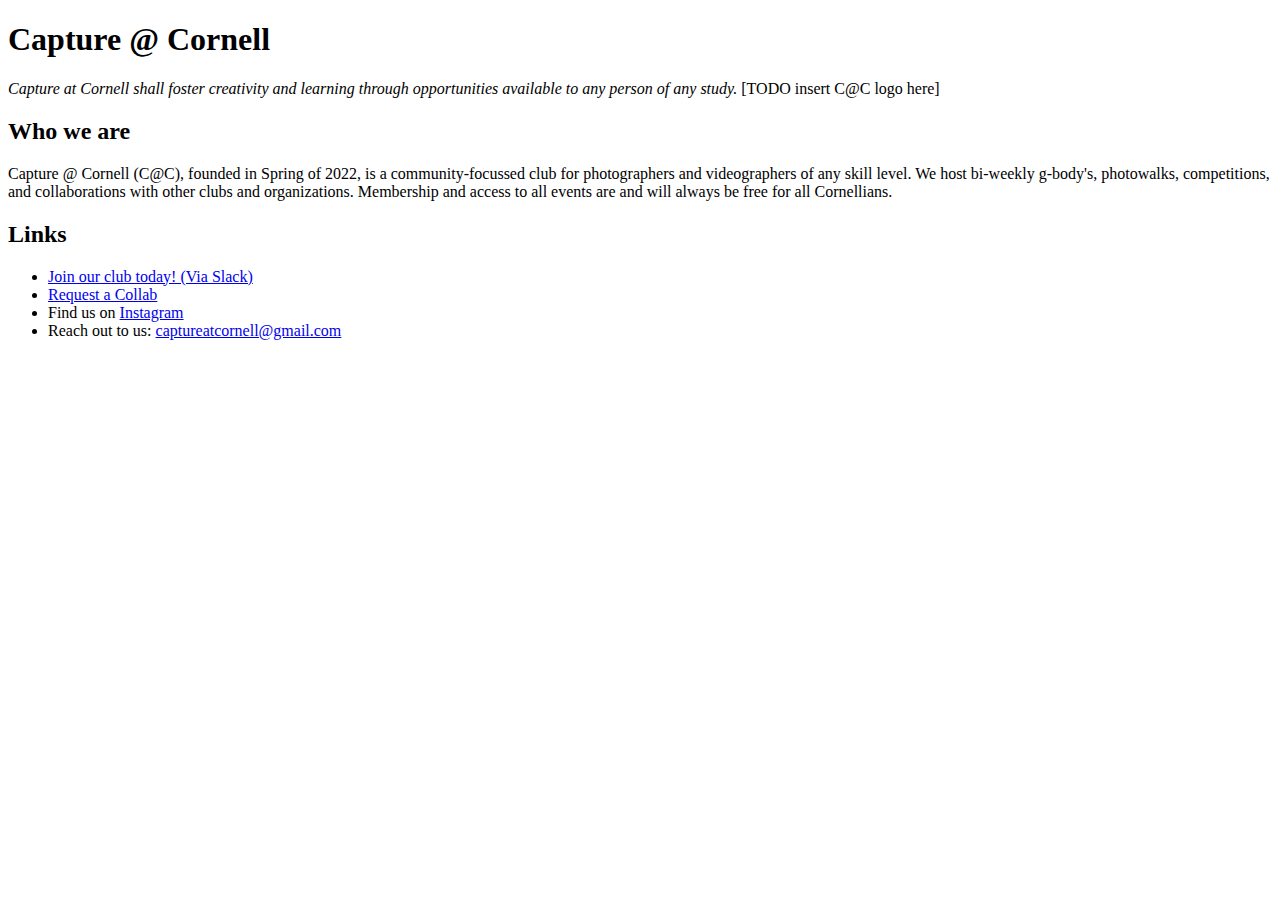
==== index.html @ e245d506 "added index.html with basic text content" ====
<!DOCTYPE html>
<html lang="en">

<head>
  <meta charset="UTF-8" />
  <meta name="viewport" content="width=device-width, initial-scale=1" />

  <title>Capture @ Cornell</title>
</head>

<body>
  <h1>Capture @ Cornell</h1>
  <em>Capture at Cornell shall foster creativity and learning through opportunities available to any person of any
    study.</em>
  [TODO insert C@C logo here]

  <h2>Who we are</h2>
  Capture @ Cornell (C@C), founded in Spring of 2022, is a community-focussed club for photographers and videographers
  of any skill level. We host bi-weekly g-body's, photowalks, competitions, and collaborations with other clubs and
  organizations.

  Membership and access to all events are and will always be free for all Cornellians.

  <h2>Links</h2>
  <ul>
    <li> <a href="https://join.slack.com/t/captureatcornell/shared_invite/zt-1em8aeiet-ZT5KQTzZ0QhWlB3ddscQ5w"> Join our
        club today! (Via Slack)</a></li>

    <li> <a href="https://docs.google.com/forms/d/e/1FAIpQLSebuQnLH3TrK7KEcijqf0I3bDynGQGmegk4kL2iKXUW2dOL9Q/viewform">
        Request a Collab </a></li>

    <li>Find us on <a href="https://www.instagram.com/captureatcornell/?hl=en"> Instagram</a></li>

    <li> Reach out to us: <a href="mailto:captureatcornell@gmail.com">captureatcornell@gmail.com </a></li>

  </ul>

</body>
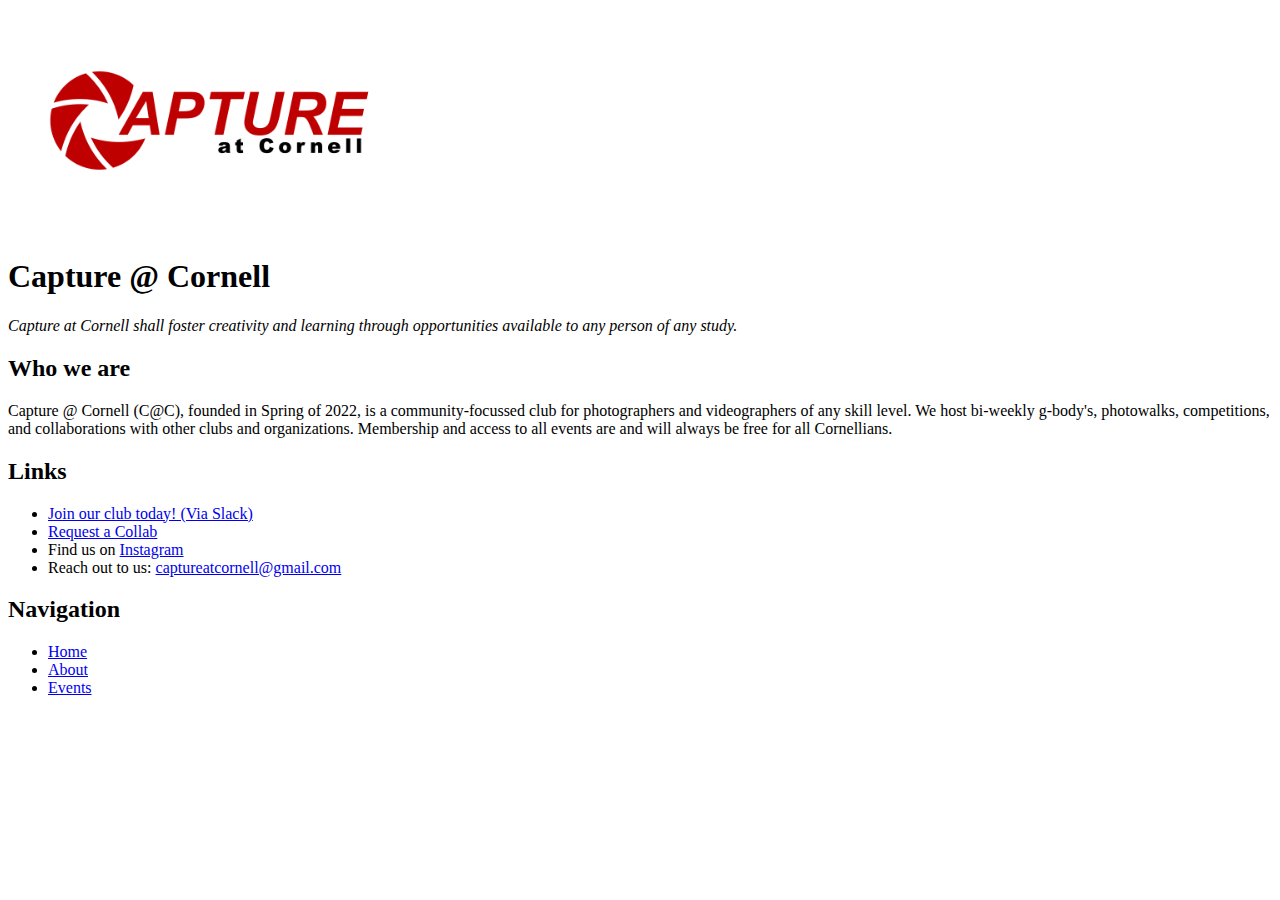
==== commit f23664d9: "Added about.html, events.html, images" ====
--- a/index.html
+++ b/index.html
@@ -9,10 +9,14 @@
 </head>
 
 <body>
+  <fig>
+    <img src="images/Capture_logo.png" alt="" width="400"/>
+  </fig>
+  
   <h1>Capture @ Cornell</h1>
   <em>Capture at Cornell shall foster creativity and learning through opportunities available to any person of any
     study.</em>
-  [TODO insert C@C logo here]
+  
 
   <h2>Who we are</h2>
   Capture @ Cornell (C@C), founded in Spring of 2022, is a community-focussed club for photographers and videographers
@@ -35,4 +39,13 @@
 
   </ul>
 
+  <nav>
+    <h2>Navigation</h2>
+    <ul>
+      <li><a href="index.html"> Home </a></li>
+      <li><a href="about.html"> About </a></li>
+      <li><a href="events.html"> Events</a></li>
+    </ul>
+  </nav>
+
 </body>
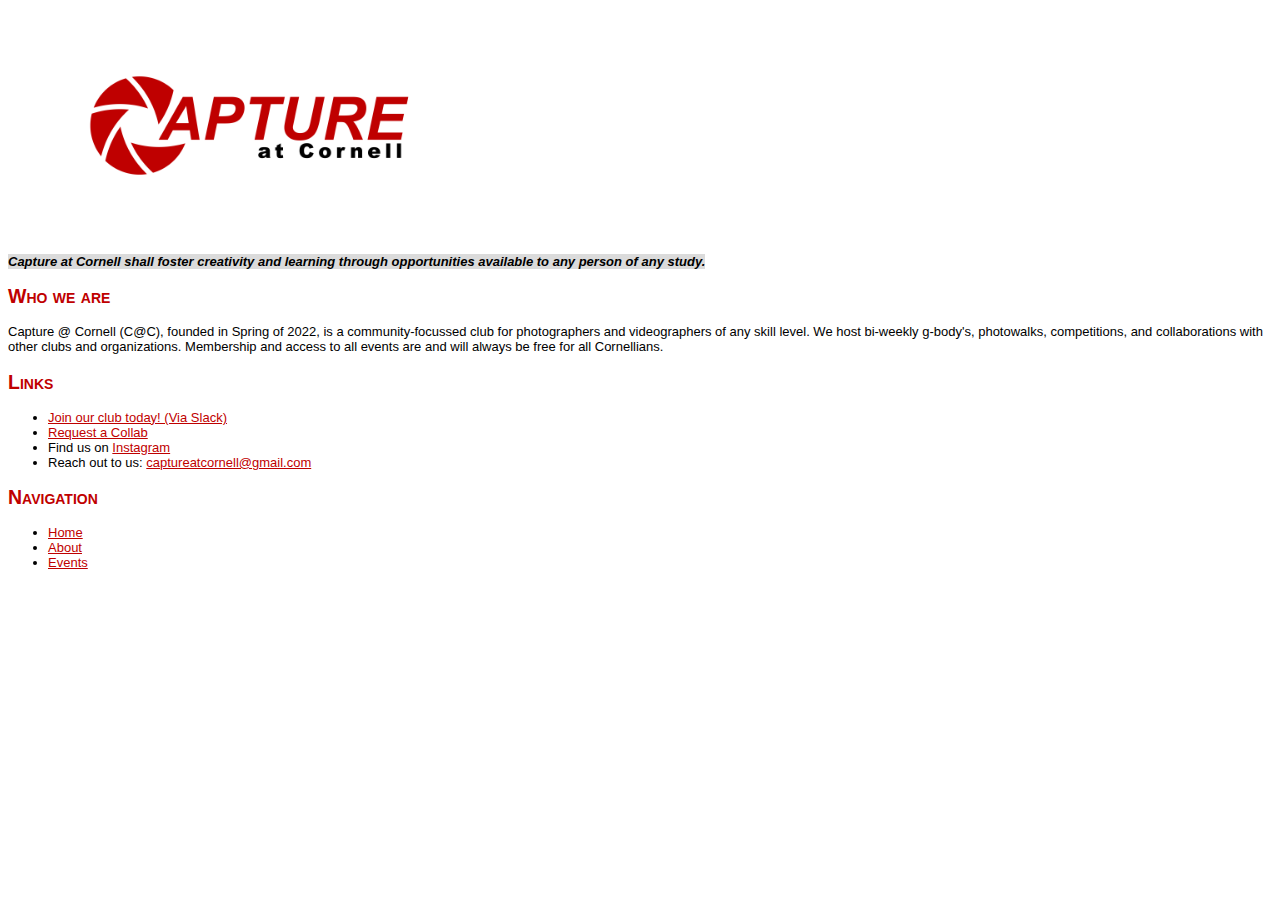
==== commit 9fc87170: "Added CSS styling, proper citations" ====
--- a/index.html
+++ b/index.html
@@ -6,14 +6,16 @@
   <meta name="viewport" content="width=device-width, initial-scale=1" />
 
   <title>Capture @ Cornell</title>
+  <link rel="stylesheet" type="text/css" href="styles/site.css" />
 </head>
 
 <body>
-  <fig>
+
+  <figure>
     <img src="images/Capture_logo.png" alt="" width="400"/>
-  </fig>
-  
-  <h1>Capture @ Cornell</h1>
+  </figure>
+
+
   <em>Capture at Cornell shall foster creativity and learning through opportunities available to any person of any
     study.</em>
   
--- a/styles/site.css
+++ b/styles/site.css
@@ -0,0 +1,71 @@
+body {
+  background-color: #ffffff;
+}
+
+html {
+  font-family: sans-serif;
+  font-size: small;
+  font-weight: 150;
+}
+
+h1 {
+  color: #000000;
+  border: #b83834;
+}
+
+h2 {
+  color: #bf0000;
+  font-variant: small-caps;
+}
+
+li {
+  color: rgb(0, 0, 0);
+}
+
+em {
+  font-style: italic; /* removes italics */
+  font-weight: bold; /* adds bold */
+  color: black;
+  background-color: rgb(219, 219, 219);
+}
+
+bold {
+  color:rgb(0, 0, 0);
+  font-weight: bold;
+  text-decoration: underline;
+}
+
+a:link {
+  color: #bf0000;
+}
+
+a:visited {
+  color: #bd7d34;
+}
+
+a:focus {
+  border-bottom: 1px solid;
+  background: #b83834;
+}
+
+a:hover {
+  border-bottom: 1px solid;
+  background: #ffcfcf;
+}
+
+a:active {
+  background: #b91e1e;
+  color: #ce2f2f;
+}
+
+div {
+  border: 0.5rem outset pink;
+  outline: 0.5rem solid khaki;
+  box-shadow: 0 0 0 2rem skyblue;
+  border-radius: 12px;
+  font: bold 1rem sans-serif;
+  margin: 2rem;
+  padding: 1rem;
+  outline-offset: 0.5rem;
+}
+
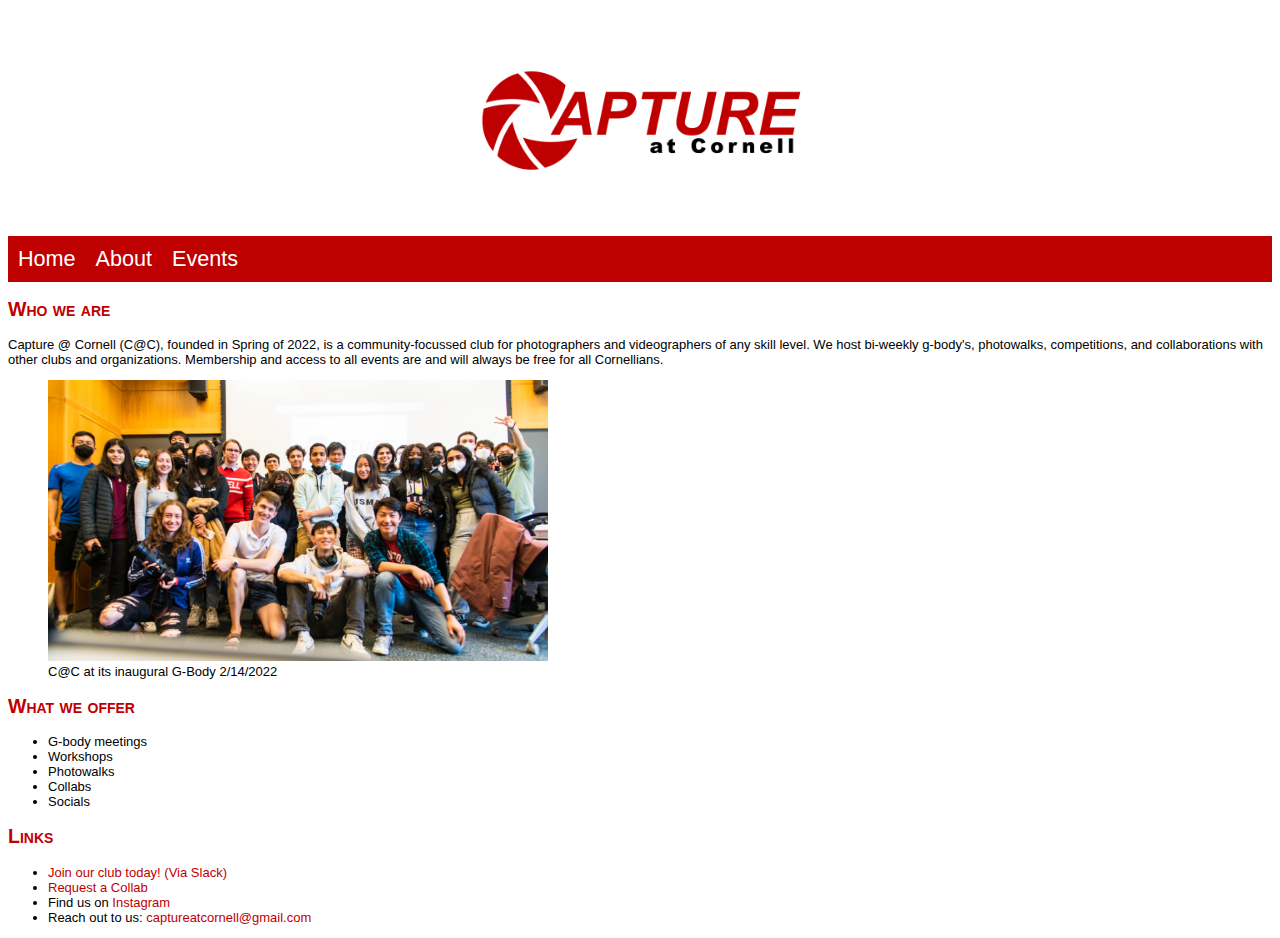
==== commit d5510c23: "Added menu bar, updated all pages with images and text." ====
--- a/index.html
+++ b/index.html
@@ -10,39 +10,15 @@
 </head>
 
 <body>
-
-  <figure>
-    <img src="images/Capture_logo.png" alt="" width="400"/>
-  </figure>
+  <header>
+    <figure>
+      <img src="images/Capture_logo.png" alt="" width="400" />
+    </figure>
 
 
-  <em>Capture at Cornell shall foster creativity and learning through opportunities available to any person of any
-    study.</em>
-  
-
-  <h2>Who we are</h2>
-  Capture @ Cornell (C@C), founded in Spring of 2022, is a community-focussed club for photographers and videographers
-  of any skill level. We host bi-weekly g-body's, photowalks, competitions, and collaborations with other clubs and
-  organizations.
-
-  Membership and access to all events are and will always be free for all Cornellians.
-
-  <h2>Links</h2>
-  <ul>
-    <li> <a href="https://join.slack.com/t/captureatcornell/shared_invite/zt-1em8aeiet-ZT5KQTzZ0QhWlB3ddscQ5w"> Join our
-        club today! (Via Slack)</a></li>
-
-    <li> <a href="https://docs.google.com/forms/d/e/1FAIpQLSebuQnLH3TrK7KEcijqf0I3bDynGQGmegk4kL2iKXUW2dOL9Q/viewform">
-        Request a Collab </a></li>
-
-    <li>Find us on <a href="https://www.instagram.com/captureatcornell/?hl=en"> Instagram</a></li>
-
-    <li> Reach out to us: <a href="mailto:captureatcornell@gmail.com">captureatcornell@gmail.com </a></li>
-
-  </ul>
+  </header>
 
   <nav>
-    <h2>Navigation</h2>
     <ul>
       <li><a href="index.html"> Home </a></li>
       <li><a href="about.html"> About </a></li>
@@ -50,4 +26,59 @@
     </ul>
   </nav>
 
+  <div class="body">
+    <div class="col">
+      <h2>Who we are</h2>
+      Capture @ Cornell (C@C), founded in Spring of 2022, is a
+      community-focussed club for photographers and videographers of any skill
+      level. We host bi-weekly g-body's, photowalks, competitions, and
+      collaborations with other clubs and organizations. Membership and access
+      to all events are and will always be free for all Cornellians.
+
+      <figure>
+        <!-- Source: (original work) Ming DeMers -->
+        <img src="images/cac_group_photo.jpg" alt="" width="500" />
+        <figcaption>C@C at its inaugural G-Body 2/14/2022</figcaption>
+      </figure>
+
+      <h2>What we offer</h2>
+
+      <ul>
+        <li>G-body meetings</li>
+        <li>Workshops</li>
+        <li>Photowalks</li>
+        <li>Collabs</li>
+        <li>Socials</li>
+      </ul>
+
+      <h2>Links</h2>
+      <ul>
+        <li>
+          <a href="https://join.slack.com/t/captureatcornell/shared_invite/zt-1em8aeiet-ZT5KQTzZ0QhWlB3ddscQ5w">
+            Join our club today! (Via Slack)</a>
+        </li>
+
+        <li>
+          <a href="https://docs.google.com/forms/d/e/1FAIpQLSebuQnLH3TrK7KEcijqf0I3bDynGQGmegk4kL2iKXUW2dOL9Q/viewform">
+            Request a Collab
+          </a>
+        </li>
+
+        <li>
+          Find us on
+          <a href="https://www.instagram.com/captureatcornell/?hl=en">
+            Instagram</a>
+        </li>
+
+        <li>
+          Reach out to us:
+          <a href="mailto:captureatcornell@gmail.com">captureatcornell@gmail.com
+          </a>
+        </li>
+      </ul>
+    </div>
+    <div class="col"></div>
+  </div>
 </body>
+
+</html>--- a/styles/site.css
+++ b/styles/site.css
@@ -1,6 +1,16 @@
-body {
-  background-color: #ffffff;
+main {
+  display: flex;
+  flex-direction: column;
+  flex-grow: 1;
 }
+
+
+header figure {
+  display: block;
+  width: 400px;
+  margin: auto;
+}
+
 
 html {
   font-family: sans-serif;
@@ -23,24 +33,28 @@
 }
 
 em {
-  font-style: italic; /* removes italics */
-  font-weight: bold; /* adds bold */
+  font-style: italic;
+  /* removes italics */
+  font-weight: bold;
+  /* adds bold */
   color: black;
   background-color: rgb(219, 219, 219);
 }
 
 bold {
-  color:rgb(0, 0, 0);
+  color: rgb(0, 0, 0);
   font-weight: bold;
   text-decoration: underline;
 }
 
 a:link {
   color: #bf0000;
+  font-style: normal;
+  text-decoration: none;
 }
 
 a:visited {
-  color: #bd7d34;
+  color: #ffffff;
 }
 
 a:focus {
@@ -50,22 +64,49 @@
 
 a:hover {
   border-bottom: 1px solid;
-  background: #ffcfcf;
+  background: #ffffff;
 }
 
-a:active {
-  background: #b91e1e;
-  color: #ce2f2f;
+nav {
+  background-color: #bf0000;
+  display: flex;
+  flex-direction: row;
+  flex-grow: 1;
+
 }
 
-div {
-  border: 0.5rem outset pink;
-  outline: 0.5rem solid khaki;
-  box-shadow: 0 0 0 2rem skyblue;
-  border-radius: 12px;
-  font: bold 1rem sans-serif;
-  margin: 2rem;
-  padding: 1rem;
-  outline-offset: 0.5rem;
+nav ul {
+  /* */
+  display: flex;
+  flex-direction: row;
+  margin: 0;
+  padding: 0;
 }
 
+nav ul li {
+  display: flex;
+  flex-direction: row;
+  font-size: large;
+}
+
+nav a:link {
+  text-decoration: none;
+  font-size: larger;
+  color: #ffffff;
+  background-color: #BF0000;
+  display: inline;
+  padding: 10px;
+}
+
+nav a:hover {
+  color: #BF0000;
+  background-color: #ffffff;
+  border-bottom: 0px;
+}
+
+.profile {
+  display: flex;
+  flex-direction: row;
+  flex-grow: 1;
+  justify-content: space-between;
+}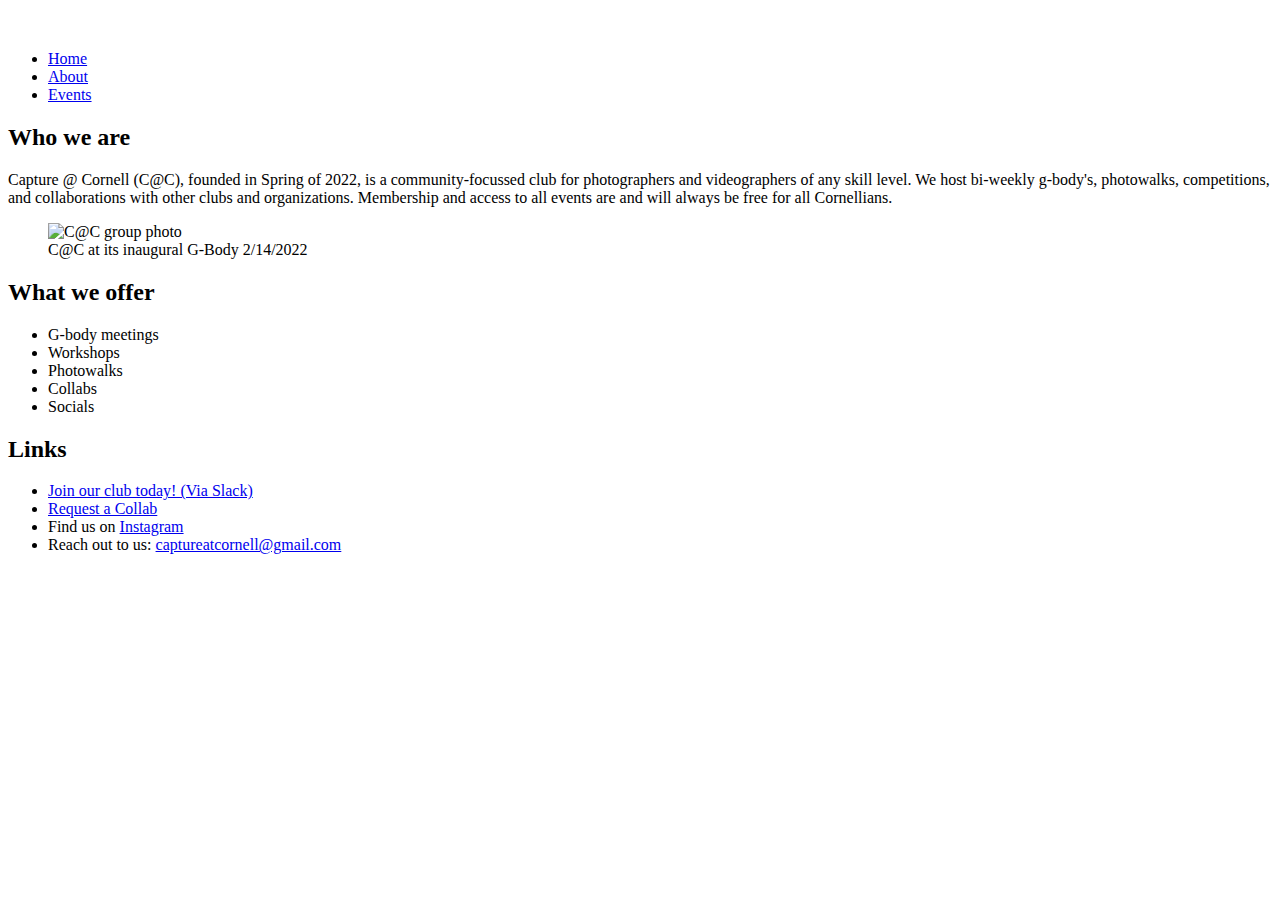
==== commit e260220b: "Now working with project 3 to add interactivity" ====
--- a/index.html
+++ b/index.html
@@ -1,84 +1,84 @@
-<!DOCTYPE html>
-<html lang="en">
-
-<head>
-  <meta charset="UTF-8" />
-  <meta name="viewport" content="width=device-width, initial-scale=1" />
-
-  <title>Capture @ Cornell</title>
-  <link rel="stylesheet" type="text/css" href="styles/site.css" />
-</head>
-
-<body>
-  <header>
-    <figure>
-      <img src="images/Capture_logo.png" alt="" width="400" />
-    </figure>
-
-
-  </header>
-
-  <nav>
-    <ul>
-      <li><a href="index.html"> Home </a></li>
-      <li><a href="about.html"> About </a></li>
-      <li><a href="events.html"> Events</a></li>
-    </ul>
-  </nav>
-
-  <div class="body">
-    <div class="col">
-      <h2>Who we are</h2>
-      Capture @ Cornell (C@C), founded in Spring of 2022, is a
-      community-focussed club for photographers and videographers of any skill
-      level. We host bi-weekly g-body's, photowalks, competitions, and
-      collaborations with other clubs and organizations. Membership and access
-      to all events are and will always be free for all Cornellians.
-
-      <figure>
-        <!-- Source: (original work) Ming DeMers -->
-        <img src="images/cac_group_photo.jpg" alt="" width="500" />
-        <figcaption>C@C at its inaugural G-Body 2/14/2022</figcaption>
-      </figure>
-
-      <h2>What we offer</h2>
-
-      <ul>
-        <li>G-body meetings</li>
-        <li>Workshops</li>
-        <li>Photowalks</li>
-        <li>Collabs</li>
-        <li>Socials</li>
-      </ul>
-
-      <h2>Links</h2>
-      <ul>
-        <li>
-          <a href="https://join.slack.com/t/captureatcornell/shared_invite/zt-1em8aeiet-ZT5KQTzZ0QhWlB3ddscQ5w">
-            Join our club today! (Via Slack)</a>
-        </li>
-
-        <li>
-          <a href="https://docs.google.com/forms/d/e/1FAIpQLSebuQnLH3TrK7KEcijqf0I3bDynGQGmegk4kL2iKXUW2dOL9Q/viewform">
-            Request a Collab
-          </a>
-        </li>
-
-        <li>
-          Find us on
-          <a href="https://www.instagram.com/captureatcornell/?hl=en">
-            Instagram</a>
-        </li>
-
-        <li>
-          Reach out to us:
-          <a href="mailto:captureatcornell@gmail.com">captureatcornell@gmail.com
-          </a>
-        </li>
-      </ul>
-    </div>
-    <div class="col"></div>
-  </div>
-</body>
-
+<!DOCTYPE html>
+<html lang="en">
+
+<head>
+  <meta charset="UTF-8" />
+  <meta name="viewport" content="width=device-width, initial-scale=1" />
+
+  <title>Capture @ Cornell</title>
+  <link rel="stylesheet" type="text/css" href="styles/site.css" />
+</head>
+
+<body>
+  <header>
+    <figure>
+      <img src="images/Capture_logo.png" alt="" width="400" />
+    </figure>
+
+
+  </header>
+
+  <nav>
+    <ul>
+      <li><a href="index.html"> Home </a></li>
+      <li><a href="about.html"> About </a></li>
+      <li><a href="events.html"> Events</a></li>
+    </ul>
+  </nav>
+
+  <div class="body">
+    <div class="col">
+      <h2>Who we are</h2>
+      Capture @ Cornell (C@C), founded in Spring of 2022, is a
+      community-focussed club for photographers and videographers of any skill
+      level. We host bi-weekly g-body's, photowalks, competitions, and
+      collaborations with other clubs and organizations. Membership and access
+      to all events are and will always be free for all Cornellians.
+
+      <figure>
+        <!-- Source: (original work) Ming DeMers -->
+        <img src="images/cac_group_photo.jpg" alt="C@C group photo" width="500" />
+        <figcaption>C@C at its inaugural G-Body 2/14/2022</figcaption>
+      </figure>
+
+      <h2>What we offer</h2>
+
+      <ul>
+        <li>G-body meetings</li>
+        <li>Workshops</li>
+        <li>Photowalks</li>
+        <li>Collabs</li>
+        <li>Socials</li>
+      </ul>
+
+      <h2>Links</h2>
+      <ul>
+        <li>
+          <a href="https://join.slack.com/t/captureatcornell/shared_invite/zt-1em8aeiet-ZT5KQTzZ0QhWlB3ddscQ5w">
+            Join our club today! (Via Slack)</a>
+        </li>
+
+        <li>
+          <a href="https://docs.google.com/forms/d/e/1FAIpQLSebuQnLH3TrK7KEcijqf0I3bDynGQGmegk4kL2iKXUW2dOL9Q/viewform">
+            Request a Collab
+          </a>
+        </li>
+
+        <li>
+          Find us on
+          <a href="https://www.instagram.com/captureatcornell/?hl=en">
+            Instagram</a>
+        </li>
+
+        <li>
+          Reach out to us:
+          <a href="mailto:captureatcornell@gmail.com">captureatcornell@gmail.com
+          </a>
+        </li>
+      </ul>
+    </div>
+    <div class="col"></div>
+  </div>
+</body>
+
 </html>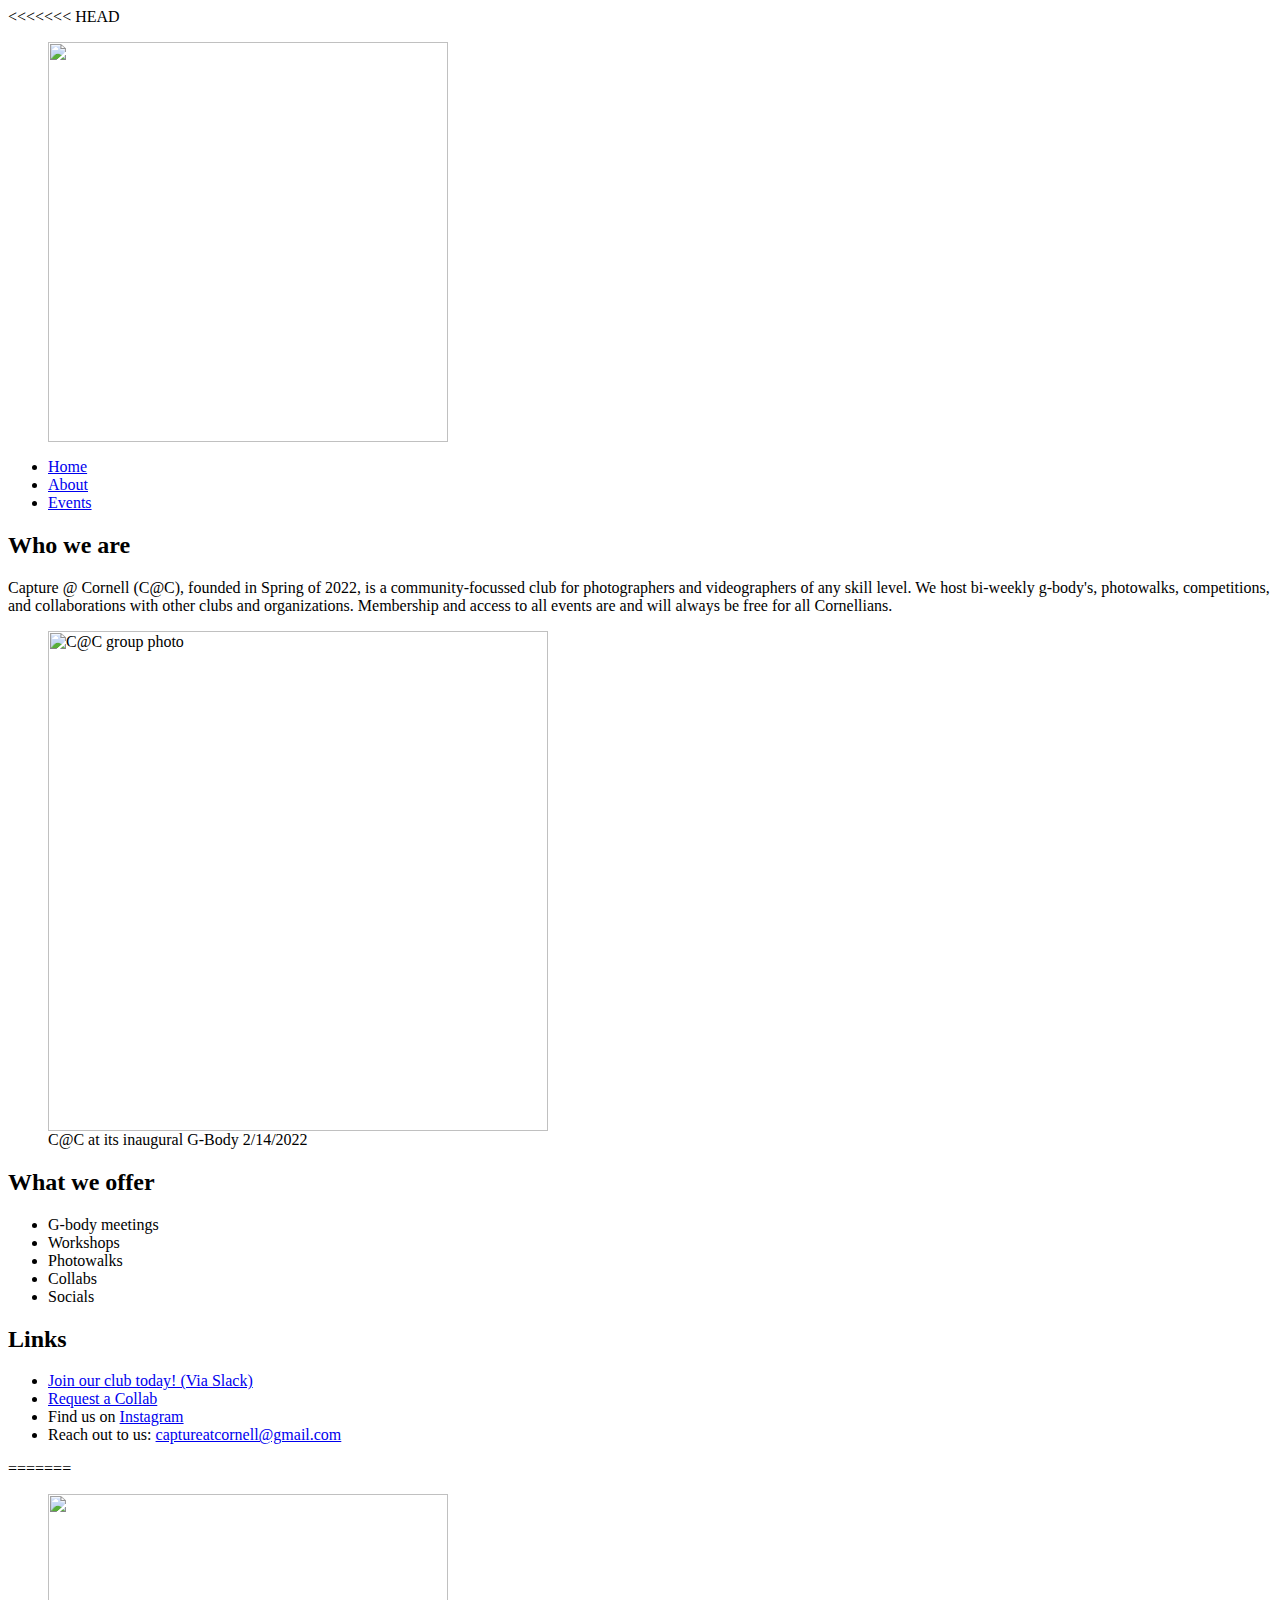
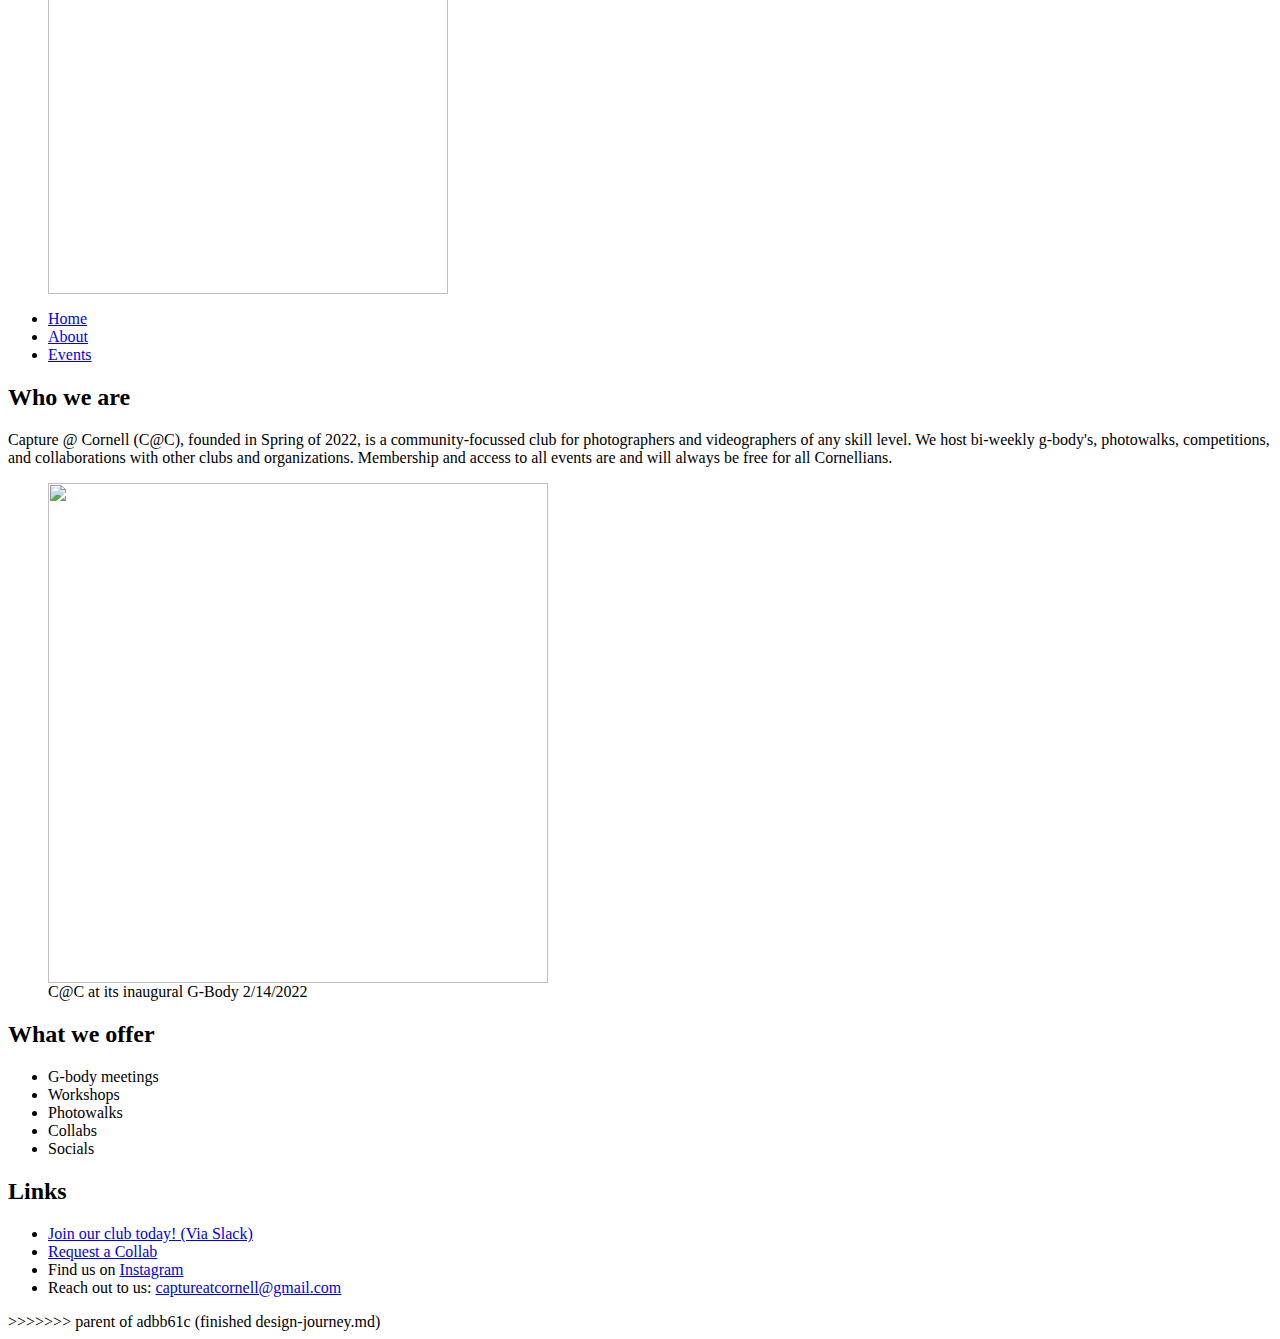
==== commit 4cba0aa9: "Update README.md" ====
--- a/index.html
+++ b/index.html
@@ -1,3 +1,4 @@
+<<<<<<< HEAD
 <!DOCTYPE html>
 <html lang="en">
 
@@ -81,4 +82,89 @@
   </div>
 </body>
 
+=======
+<!DOCTYPE html>
+<html lang="en">
+
+<head>
+  <meta charset="UTF-8" />
+  <meta name="viewport" content="width=device-width, initial-scale=1" />
+
+  <title>Capture @ Cornell</title>
+  <link rel="stylesheet" type="text/css" href="styles/site.css" />
+</head>
+
+<body>
+  <header>
+    <figure>
+      <img src="images/Capture_logo.png" alt="" width="400" />
+    </figure>
+
+
+  </header>
+
+  <nav>
+    <ul>
+      <li><a href="index.html"> Home </a></li>
+      <li><a href="about.html"> About </a></li>
+      <li><a href="events.html"> Events</a></li>
+    </ul>
+  </nav>
+
+  <div class="body">
+    <div class="col">
+      <h2>Who we are</h2>
+      Capture @ Cornell (C@C), founded in Spring of 2022, is a
+      community-focussed club for photographers and videographers of any skill
+      level. We host bi-weekly g-body's, photowalks, competitions, and
+      collaborations with other clubs and organizations. Membership and access
+      to all events are and will always be free for all Cornellians.
+
+      <figure>
+        <!-- Source: (original work) Ming DeMers -->
+        <img src="images/cac_group_photo.jpg" alt="" width="500" />
+        <figcaption>C@C at its inaugural G-Body 2/14/2022</figcaption>
+      </figure>
+
+      <h2>What we offer</h2>
+
+      <ul>
+        <li>G-body meetings</li>
+        <li>Workshops</li>
+        <li>Photowalks</li>
+        <li>Collabs</li>
+        <li>Socials</li>
+      </ul>
+
+      <h2>Links</h2>
+      <ul>
+        <li>
+          <a href="https://join.slack.com/t/captureatcornell/shared_invite/zt-1em8aeiet-ZT5KQTzZ0QhWlB3ddscQ5w">
+            Join our club today! (Via Slack)</a>
+        </li>
+
+        <li>
+          <a href="https://docs.google.com/forms/d/e/1FAIpQLSebuQnLH3TrK7KEcijqf0I3bDynGQGmegk4kL2iKXUW2dOL9Q/viewform">
+            Request a Collab
+          </a>
+        </li>
+
+        <li>
+          Find us on
+          <a href="https://www.instagram.com/captureatcornell/?hl=en">
+            Instagram</a>
+        </li>
+
+        <li>
+          Reach out to us:
+          <a href="mailto:captureatcornell@gmail.com">captureatcornell@gmail.com
+          </a>
+        </li>
+      </ul>
+    </div>
+    <div class="col"></div>
+  </div>
+</body>
+
+>>>>>>> parent of adbb61c (finished design-journey.md)
 </html>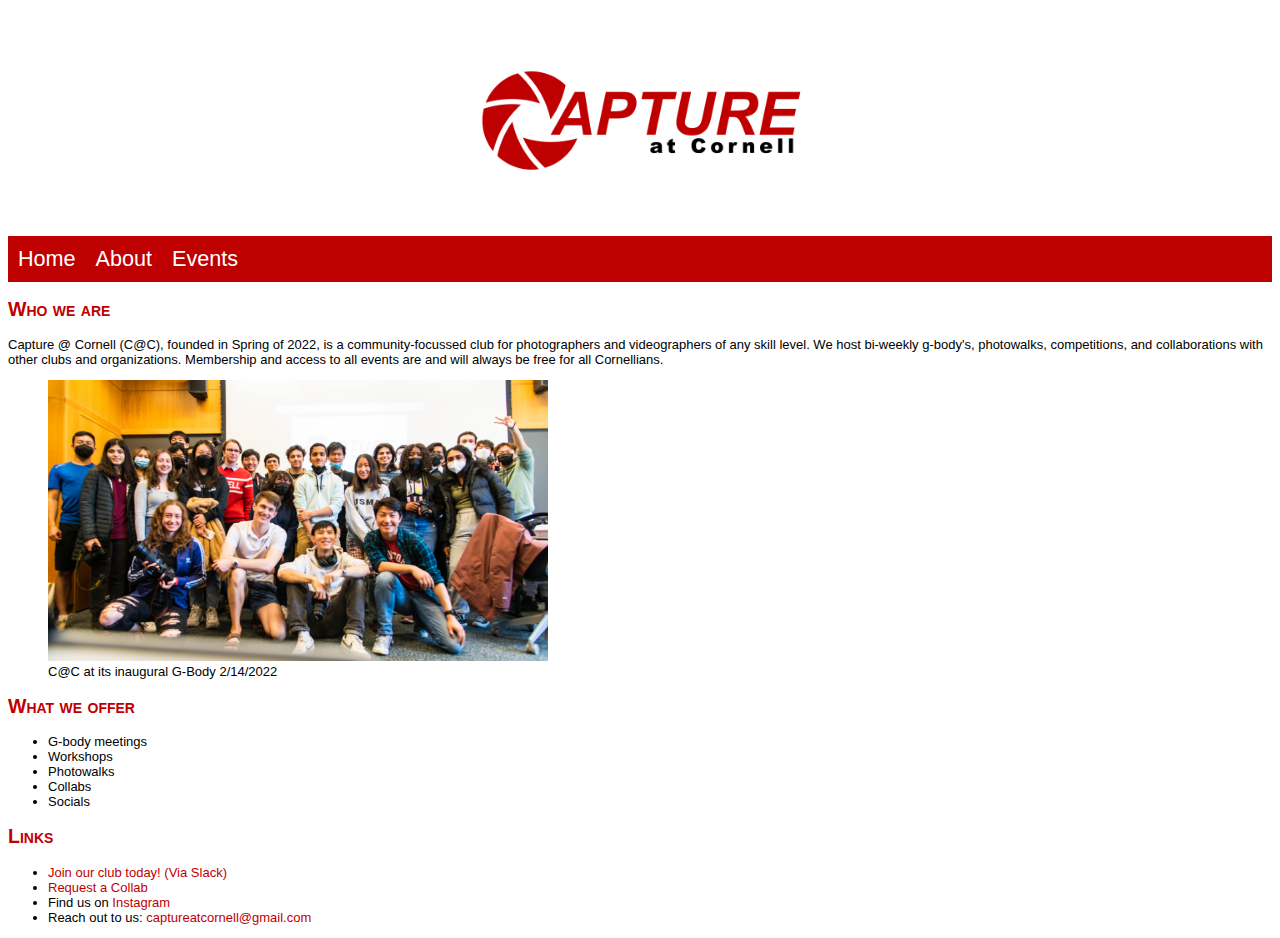
==== commit aa729b39: "Update README.md" ====
--- a/index.html
+++ b/index.html
@@ -1,4 +1,3 @@
-<<<<<<< HEAD
 <!DOCTYPE html>
 <html lang="en">
 
@@ -82,89 +81,4 @@
   </div>
 </body>
 
-=======
-<!DOCTYPE html>
-<html lang="en">
-
-<head>
-  <meta charset="UTF-8" />
-  <meta name="viewport" content="width=device-width, initial-scale=1" />
-
-  <title>Capture @ Cornell</title>
-  <link rel="stylesheet" type="text/css" href="styles/site.css" />
-</head>
-
-<body>
-  <header>
-    <figure>
-      <img src="images/Capture_logo.png" alt="" width="400" />
-    </figure>
-
-
-  </header>
-
-  <nav>
-    <ul>
-      <li><a href="index.html"> Home </a></li>
-      <li><a href="about.html"> About </a></li>
-      <li><a href="events.html"> Events</a></li>
-    </ul>
-  </nav>
-
-  <div class="body">
-    <div class="col">
-      <h2>Who we are</h2>
-      Capture @ Cornell (C@C), founded in Spring of 2022, is a
-      community-focussed club for photographers and videographers of any skill
-      level. We host bi-weekly g-body's, photowalks, competitions, and
-      collaborations with other clubs and organizations. Membership and access
-      to all events are and will always be free for all Cornellians.
-
-      <figure>
-        <!-- Source: (original work) Ming DeMers -->
-        <img src="images/cac_group_photo.jpg" alt="" width="500" />
-        <figcaption>C@C at its inaugural G-Body 2/14/2022</figcaption>
-      </figure>
-
-      <h2>What we offer</h2>
-
-      <ul>
-        <li>G-body meetings</li>
-        <li>Workshops</li>
-        <li>Photowalks</li>
-        <li>Collabs</li>
-        <li>Socials</li>
-      </ul>
-
-      <h2>Links</h2>
-      <ul>
-        <li>
-          <a href="https://join.slack.com/t/captureatcornell/shared_invite/zt-1em8aeiet-ZT5KQTzZ0QhWlB3ddscQ5w">
-            Join our club today! (Via Slack)</a>
-        </li>
-
-        <li>
-          <a href="https://docs.google.com/forms/d/e/1FAIpQLSebuQnLH3TrK7KEcijqf0I3bDynGQGmegk4kL2iKXUW2dOL9Q/viewform">
-            Request a Collab
-          </a>
-        </li>
-
-        <li>
-          Find us on
-          <a href="https://www.instagram.com/captureatcornell/?hl=en">
-            Instagram</a>
-        </li>
-
-        <li>
-          Reach out to us:
-          <a href="mailto:captureatcornell@gmail.com">captureatcornell@gmail.com
-          </a>
-        </li>
-      </ul>
-    </div>
-    <div class="col"></div>
-  </div>
-</body>
-
->>>>>>> parent of adbb61c (finished design-journey.md)
 </html>--- a/styles/site.css
+++ b/styles/site.css
@@ -0,0 +1,112 @@
+main {
+  display: flex;
+  flex-direction: column;
+  flex-grow: 1;
+}
+
+
+header figure {
+  display: block;
+  width: 400px;
+  margin: auto;
+}
+
+
+html {
+  font-family: sans-serif;
+  font-size: small;
+  font-weight: 150;
+}
+
+h1 {
+  color: #000000;
+  border: #b83834;
+}
+
+h2 {
+  color: #bf0000;
+  font-variant: small-caps;
+}
+
+li {
+  color: rgb(0, 0, 0);
+}
+
+em {
+  font-style: italic;
+  /* removes italics */
+  font-weight: bold;
+  /* adds bold */
+  color: black;
+  background-color: rgb(219, 219, 219);
+}
+
+bold {
+  color: rgb(0, 0, 0);
+  font-weight: bold;
+  text-decoration: underline;
+}
+
+a:link {
+  color: #bf0000;
+  font-style: normal;
+  text-decoration: none;
+}
+
+a:visited {
+  color: #ffffff;
+}
+
+a:focus {
+  border-bottom: 1px solid;
+  background: #b83834;
+}
+
+a:hover {
+  border-bottom: 1px solid;
+  background: #ffffff;
+}
+
+nav {
+  background-color: #bf0000;
+  display: flex;
+  flex-direction: row;
+  flex-grow: 1;
+
+}
+
+nav ul {
+  /* */
+  display: flex;
+  flex-direction: row;
+  margin: 0;
+  padding: 0;
+}
+
+nav ul li {
+  display: flex;
+  flex-direction: row;
+  font-size: large;
+}
+
+nav a:link {
+  text-decoration: none;
+  font-size: larger;
+  color: #ffffff;
+  background-color: #BF0000;
+  display: inline;
+  padding: 10px;
+}
+
+nav a:hover {
+  color: #BF0000;
+  background-color: #ffffff;
+  border-bottom: 0px;
+}
+
+.profile {
+  display: flex;
+  flex-direction: row;
+  flex-grow: 1;
+  justify-content: space-between;
+}